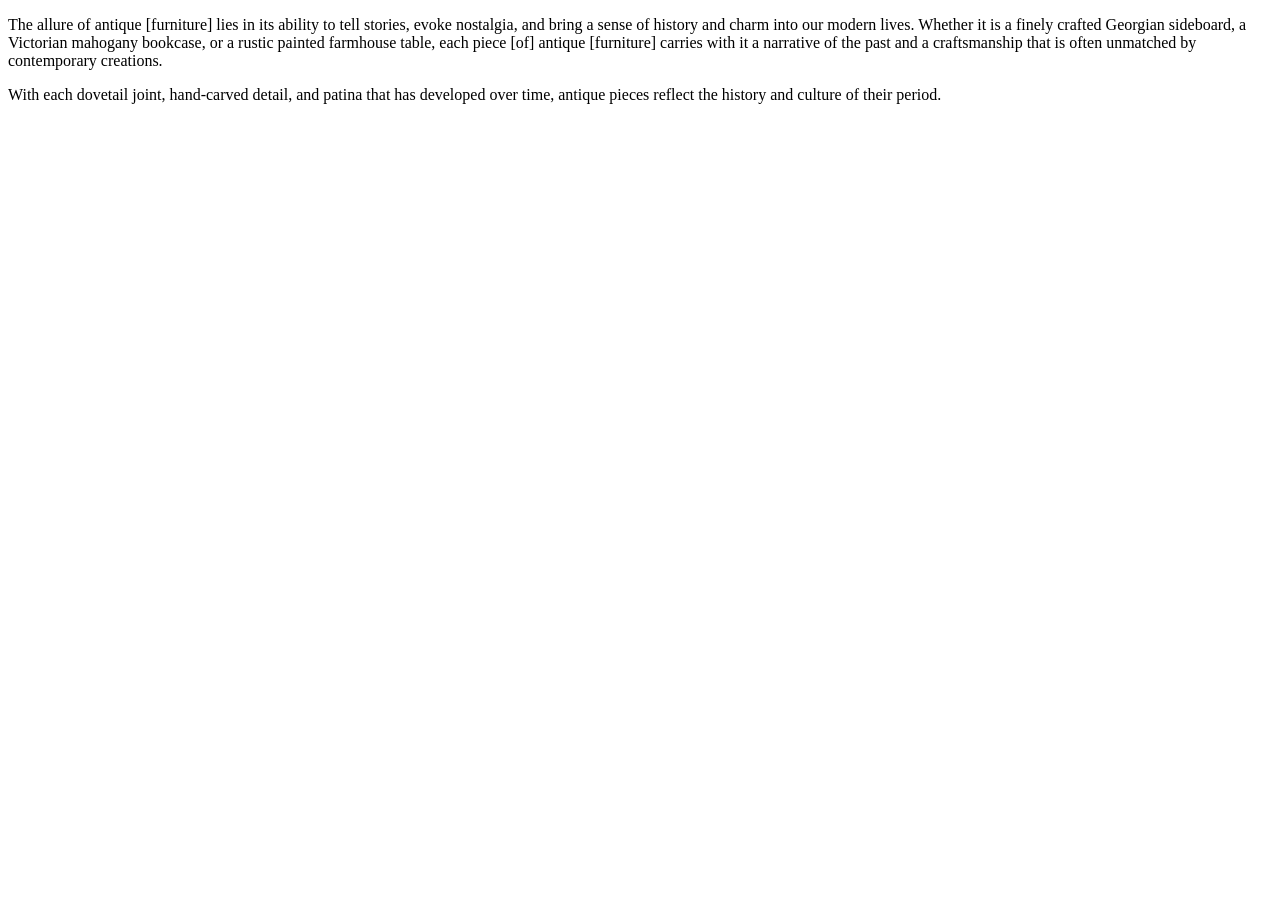
==== 7-index.html @ ee8e612f "7-Index.html pretty page 2 index html" ====
<!DOCTYPE html>
<html lang="en">
    <head>
        <link rel="stylesheet" 
        href="2-style.css"
        <meta charset="UTF-8">
        <meta name="viewport" content="width=device-width,initial-scale=1">
        <title>Title</title>
    </head>
    <body>
       <div class="main-box3"><p>The allure of antique [furniture] lies in its ability to tell stories, evoke nostalgia, and bring a sense of history and charm into our modern lives. Whether it is a finely crafted Georgian sideboard, a Victorian mahogany bookcase, or a rustic painted farmhouse table, each piece [of] antique [furniture] carries with it a narrative of the past and a craftsmanship that is often unmatched by contemporary creations.</p></div>
     <div class="main-box4"><p> With each dovetail joint, hand-carved detail, and patina that has developed over time, antique pieces reflect the history and culture of their period. </p></div>   
    </body>
</html>
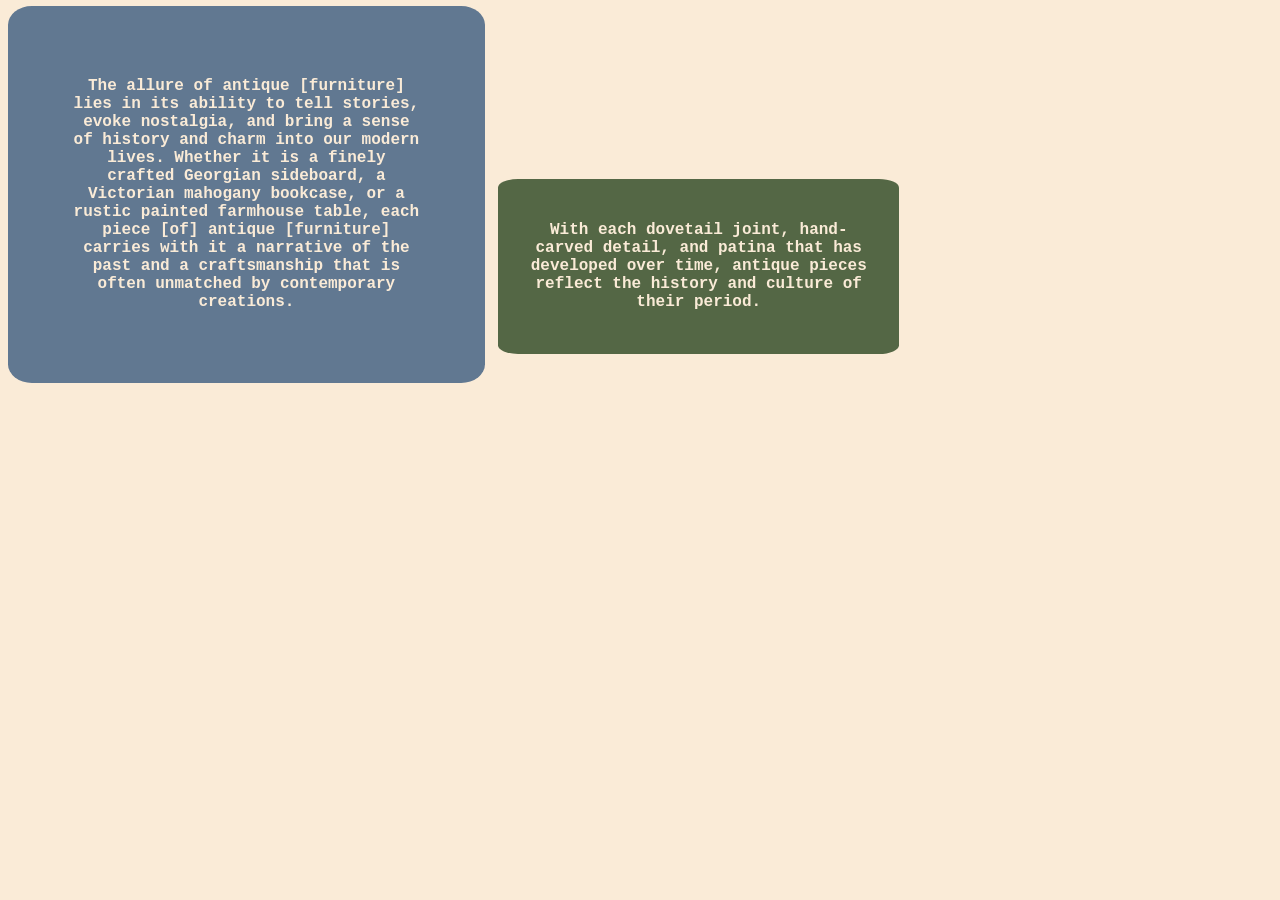
==== commit e79ea3d3: "Update 7-index.html" ====
--- a/7-index.html
+++ b/7-index.html
@@ -5,9 +5,11 @@
         href="2-style.css"
         <meta charset="UTF-8">
         <meta name="viewport" content="width=device-width,initial-scale=1">
-        <title>Title</title>
+        <title>Antiques</title>
     </head>
     <body>
+        <div class="main box5"
+        <p>
        <div class="main-box3"><p>The allure of antique [furniture] lies in its ability to tell stories, evoke nostalgia, and bring a sense of history and charm into our modern lives. Whether it is a finely crafted Georgian sideboard, a Victorian mahogany bookcase, or a rustic painted farmhouse table, each piece [of] antique [furniture] carries with it a narrative of the past and a craftsmanship that is often unmatched by contemporary creations.</p></div>
      <div class="main-box4"><p> With each dovetail joint, hand-carved detail, and patina that has developed over time, antique pieces reflect the history and culture of their period. </p></div>   
     </body>
--- a/2-style.css
+++ b/2-style.css
@@ -0,0 +1,31 @@
+body {
+    background-color:antiquewhite;
+}
+*{margin:2px;
+color:antiquewhite;
+font-family:'Courier New', Courier, monospace;
+font-weight:bold;
+}
+/* class names */
+.main-box3{
+    display:inline-block;
+    position: relative;
+    background: rgb(97,120,145);
+    width:350px;
+    height:250px;
+    align-content:center;
+    border-radius: 5%;
+    text-align:center;
+    padding: 5%;
+}
+.main-box4{
+    display:inline-block;
+    position: relative;
+    background: rgb(84,103,69);
+    width:350px;
+    height:125px;
+    align-content:center;
+    border-radius: 5%;
+    text-align: center;
+    padding: 2%;
+}
